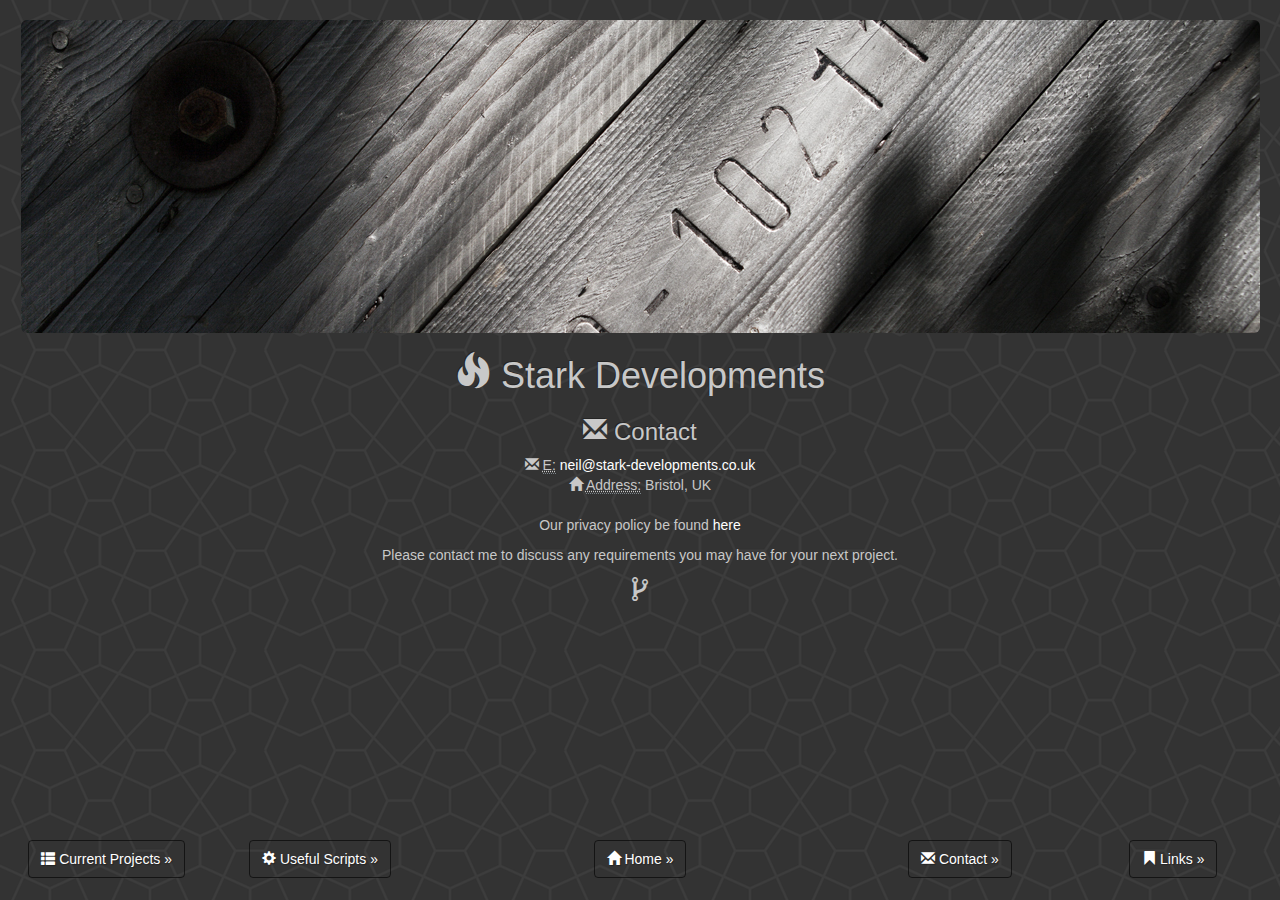
==== contact.html @ d3449262 "Add files via upload" ====
<!DOCTYPE html>
<html lang="en">
<head>
    <meta charset="utf-8">
    <meta http-equiv="X-UA-Compatible" content="IE=edge">
    <meta name="viewport" content="width=device-width, initial-scale=1">
	<link rel="canonical" href="http://www.stark-developments.co.uk/contact.html" />

    <title>Stark Developments - Coder For Hire - Contact</title>

    <meta name="description" content="Coder For Hire - C# MVC.">
    <meta name="author" content="neil@stark-developments.co.uk">
    <meta name="keywords" content="c#, aws, linux, ubuntu, jquery, bootstrap, developer hire, coder hire, bristol developer, bristol coder, web design">
    <meta name="robots" content="index,follow">

	<link rel="stylesheet" href="//maxcdn.bootstrapcdn.com/bootstrap/3.3.6/css/bootstrap.min.css">
    <link href="css/slate-bootstrap.min.css" rel="stylesheet">
	<link rel="stylesheet" href="//maxcdn.bootstrapcdn.com/font-awesome/4.5.0/css/font-awesome.min.css">

    <link href="css/sticky-footer.css" rel="stylesheet">
    <link href="css/style.css" rel="stylesheet">
	<link rel="shortcut icon" href="favicon.ico" type="image/vnd.microsoft.icon" />
	<meta name="theme-color" content="#000000">
</head>
<body>
    <div class="container-fluid">
        <div class="row">
            <div class="col-md-12">
                <br />
                <img src="images/header.png" class="img-rounded img-responsive center-block" alt="Header Logo" height="313" width="1239">
            </div>
        </div>
        <div class="row text-center">
            <div class="col-md-2">
            </div>

            <div class="col-md-8">
                <h1><span class="glyphicon glyphicon-fire" aria-hidden="true"></span>&nbsp;Stark Developments</h1>
                <h3><span class="glyphicon glyphicon-envelope" aria-hidden="true"></span>&nbsp;Contact</h3>

                <address>
                    <span class="glyphicon glyphicon-envelope"></span>
                    <abbr title="Email">E:</abbr>
                    <a href='&#109;ai&#108;to&#58;neil%&#52;&#48;st&#97;r%6&#66;%2&#68;&#100;evelo%70m&#101;%6E&#116;s&#46;&#99;%6F&#46;uk'>nei&#108;&#64;&#115;t&#97;rk-dev&#101;l&#111;pment&#115;&#46;co&#46;&#117;k</a>
                    <br />
                    <span class="glyphicon glyphicon-home"></span>
                    <abbr title="Address">Address:</abbr>
                    Bristol, UK
                </address>
				
				<p>Our privacy policy be found <a href="http://www.stark-developments.co.uk/privacy-policy.html">here</a></p>

                <p>Please contact me to discuss any requirements you may have for your next project.</p>
                <p>
                    <span class="fa fa-2x fa-code-fork"></span>
                </p>
            </div>

            <div class="col-md-2">
            </div>
        </div>
    </div>

    <footer class="footer">
        <div class="container-fluid">
            <div class="row text-center">
                <div class="col-md-2">
                    <p>
                        <a class="btn" href="projects.html"><span class="glyphicon glyphicon-th-list" aria-hidden="true"></span>&nbsp;Current Projects »</a>
                    </p>
                </div>
                <div class="col-md-2">
                    <p>
                        <a class="btn" href="scripts.html"><span class="glyphicon glyphicon-cog" aria-hidden="true"></span>&nbsp;Useful Scripts »</a>
                    </p>
                </div>

                <div class="col-md-4">
                    <p>
                        <a class="btn" href="index.html"><span class="glyphicon glyphicon-home" aria-hidden="true"></span>&nbsp;Home »</a>
                    </p>
                </div>

                <div class="col-md-2">
                    <p>
                        <a class="btn" href="contact.html"><span class="glyphicon glyphicon-envelope" aria-hidden="true"></span>&nbsp;Contact »</a>
                    </p>
                </div>
                <div class="col-md-2">
                    <p>
                        <a class="btn" href="links.html"><span class="glyphicon glyphicon-bookmark" aria-hidden="true"></span>&nbsp;Links »</a>
                    </p>
                </div>
                <br />
                <br />
                <script async src="//pagead2.googlesyndication.com/pagead/js/adsbygoogle.js"></script>
                <!-- Stark-Responsive -->
                <ins class="adsbygoogle"
                    style="display: block"
                    data-ad-client="ca-pub-8987745672305340"
                    data-ad-slot="8538669310"
                    data-ad-format="auto"></ins>
                <script>
                    (adsbygoogle = window.adsbygoogle || []).push({});
                </script>
            </div>
        </div>
    </footer>

	<script type="text/javascript" src="//cdnjs.cloudflare.com/ajax/libs/jquery/2.2.0/jquery.min.js"></script>		
	<script type="text/javascript" src="//maxcdn.bootstrapcdn.com/bootstrap/3.3.4/js/bootstrap.min.js"></script>
    <script type="text/javascript" src="js/GoogleAnalytics.js"></script>
</body>
</html>
---- css/sticky-footer.css ----
html{position:relative;min-height:100%;}
body{margin-bottom:60px;}
.footer{position:absolute;bottom:0;width:100%;height:60px;}
---- css/style.css ----
body{background:url("/images/congruent_outline.png") repeat 0 0;}
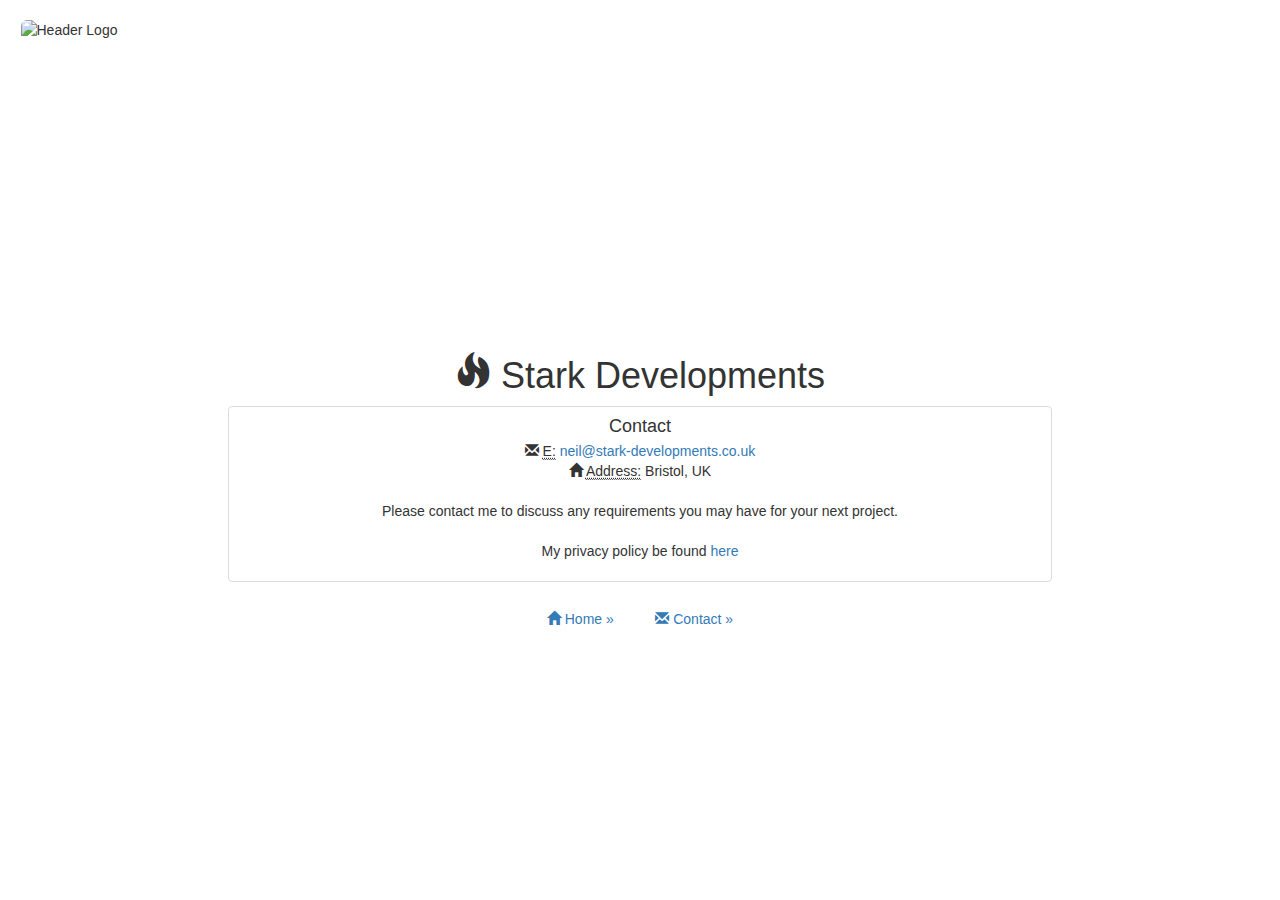
==== commit ab3b8f00: "Refresh from site." ====
--- a/contact.html
+++ b/contact.html
@@ -4,30 +4,31 @@
     <meta charset="utf-8">
     <meta http-equiv="X-UA-Compatible" content="IE=edge">
     <meta name="viewport" content="width=device-width, initial-scale=1">
-	<link rel="canonical" href="http://www.stark-developments.co.uk/contact.html" />
+	<link rel="canonical" href="https://www.stark-developments.co.uk" />
 
-    <title>Stark Developments - Coder For Hire - Contact</title>
+    <title>Stark Developments - Contact</title>
 
     <meta name="description" content="Coder For Hire - C# MVC.">
-    <meta name="author" content="neil@stark-developments.co.uk">
+    <meta name="author" content="Neil Cumming">
     <meta name="keywords" content="c#, aws, linux, ubuntu, jquery, bootstrap, developer hire, coder hire, bristol developer, bristol coder, web design">
     <meta name="robots" content="index,follow">
-
-	<link rel="stylesheet" href="//maxcdn.bootstrapcdn.com/bootstrap/3.3.6/css/bootstrap.min.css">
-    <link href="css/slate-bootstrap.min.css" rel="stylesheet">
-	<link rel="stylesheet" href="//maxcdn.bootstrapcdn.com/font-awesome/4.5.0/css/font-awesome.min.css">
-
-    <link href="css/sticky-footer.css" rel="stylesheet">
-    <link href="css/style.css" rel="stylesheet">
-	<link rel="shortcut icon" href="favicon.ico" type="image/vnd.microsoft.icon" />
+    
+	<link rel="stylesheet" href="https://maxcdn.bootstrapcdn.com/bootstrap/3.3.7/css/bootstrap.min.css" integrity="sha384-BVYiiSIFeK1dGmJRAkycuHAHRg32OmUcww7on3RYdg4Va+PmSTsz/K68vbdEjh4u" crossorigin="anonymous">   
+    <link rel="stylesheet" href="https://maxcdn.bootstrapcdn.com/font-awesome/4.6.3/css/font-awesome.min.css" integrity="sha384-T8Gy5hrqNKT+hzMclPo118YTQO6cYprQmhrYwIiQ/3axmI1hQomh7Ud2hPOy8SP1" crossorigin="anonymous">
+	
+	<link rel="stylesheet" href="https://www.stark-developments.co.uk/css/slate-bootstrap.min.css">
+    <link rel="stylesheet" href="https://www.stark-developments.co.uk/css/style.css">
+	
+	<link rel="shortcut icon" href="https://www.stark-developments.co.uk/favicon.ico" type="image/vnd.microsoft.icon" />
 	<meta name="theme-color" content="#000000">
 </head>
+
 <body>
     <div class="container-fluid">
         <div class="row">
             <div class="col-md-12">
                 <br />
-                <img src="images/header.png" class="img-rounded img-responsive center-block" alt="Header Logo" height="313" width="1239">
+                <img src="https://www.stark-developments.co.uk/images/header.png" class="img-rounded img-responsive center-block" alt="Header Logo" height="313" width="1239">
             </div>
         </div>
         <div class="row text-center">
@@ -36,64 +37,48 @@
 
             <div class="col-md-8">
                 <h1><span class="glyphicon glyphicon-fire" aria-hidden="true"></span>&nbsp;Stark Developments</h1>
-                <h3><span class="glyphicon glyphicon-envelope" aria-hidden="true"></span>&nbsp;Contact</h3>
+								
+				<div class="list-group">
+					<div class="list-group-item">
+						<h4 class="list-group-item-heading">Contact</h4>
+						<p class="list-group-item-text">
+						<address>
+						<span class="glyphicon glyphicon-envelope"></span>
+						<abbr title="Email">E:</abbr>
+						<a href='&#109;ai&#108;to&#58;neil%&#52;&#48;st&#97;r%6&#66;%2&#68;&#100;evelo%70m&#101;%6E&#116;s&#46;&#99;%6F&#46;uk'>nei&#108;&#64;&#115;t&#97;rk-dev&#101;l&#111;pment&#115;&#46;co&#46;&#117;k</a>
+						<br />
+						<span class="glyphicon glyphicon-home"></span>
+						<abbr title="Address">Address:</abbr>
+						Bristol, UK
+						</address>						
 
-                <address>
-                    <span class="glyphicon glyphicon-envelope"></span>
-                    <abbr title="Email">E:</abbr>
-                    <a href='&#109;ai&#108;to&#58;neil%&#52;&#48;st&#97;r%6&#66;%2&#68;&#100;evelo%70m&#101;%6E&#116;s&#46;&#99;%6F&#46;uk'>nei&#108;&#64;&#115;t&#97;rk-dev&#101;l&#111;pment&#115;&#46;co&#46;&#117;k</a>
-                    <br />
-                    <span class="glyphicon glyphicon-home"></span>
-                    <abbr title="Address">Address:</abbr>
-                    Bristol, UK
-                </address>
-				
-				<p>Our privacy policy be found <a href="http://www.stark-developments.co.uk/privacy-policy.html">here</a></p>
+						Please contact me to discuss any requirements you may have for your next project.<br /><br />
 
-                <p>Please contact me to discuss any requirements you may have for your next project.</p>
-                <p>
-                    <span class="fa fa-2x fa-code-fork"></span>
-                </p>
+						My privacy policy be found <a href="https://www.stark-developments.co.uk/privacy-policy.html">here</a>
+						</p>
+					</div>
+				</div>			               
             </div>
-
+			
             <div class="col-md-2">
-            </div>
+            </div>			
         </div>
-    </div>
+	</div>
 
     <footer class="footer">
         <div class="container-fluid">
             <div class="row text-center">
-                <div class="col-md-2">
+                <div class="col-md-12">
                     <p>
-                        <a class="btn" href="projects.html"><span class="glyphicon glyphicon-th-list" aria-hidden="true"></span>&nbsp;Current Projects »</a>
-                    </p>
-                </div>
-                <div class="col-md-2">
-                    <p>
-                        <a class="btn" href="scripts.html"><span class="glyphicon glyphicon-cog" aria-hidden="true"></span>&nbsp;Useful Scripts »</a>
-                    </p>
+                        <a class="btn" href="https://www.stark-developments.co.uk/index.html"><span class="glyphicon glyphicon-home" aria-hidden="true"></span>&nbsp;Home »</a>&nbsp;&nbsp;&nbsp;
+						<a class="btn" href="https://www.stark-developments.co.uk/contact.html"><span class="glyphicon glyphicon-envelope" aria-hidden="true"></span>&nbsp;Contact »</a>
+                    </p>					
                 </div>
 
-                <div class="col-md-4">
-                    <p>
-                        <a class="btn" href="index.html"><span class="glyphicon glyphicon-home" aria-hidden="true"></span>&nbsp;Home »</a>
-                    </p>
-                </div>
-
-                <div class="col-md-2">
-                    <p>
-                        <a class="btn" href="contact.html"><span class="glyphicon glyphicon-envelope" aria-hidden="true"></span>&nbsp;Contact »</a>
-                    </p>
-                </div>
-                <div class="col-md-2">
-                    <p>
-                        <a class="btn" href="links.html"><span class="glyphicon glyphicon-bookmark" aria-hidden="true"></span>&nbsp;Links »</a>
-                    </p>
-                </div>
-                <br />
-                <br />
-                <script async src="//pagead2.googlesyndication.com/pagead/js/adsbygoogle.js"></script>
+				<br />
+				<br />
+				
+                <script async src="https://pagead2.googlesyndication.com/pagead/js/adsbygoogle.js"></script>
                 <!-- Stark-Responsive -->
                 <ins class="adsbygoogle"
                     style="display: block"
@@ -107,8 +92,16 @@
         </div>
     </footer>
 
-	<script type="text/javascript" src="//cdnjs.cloudflare.com/ajax/libs/jquery/2.2.0/jquery.min.js"></script>		
-	<script type="text/javascript" src="//maxcdn.bootstrapcdn.com/bootstrap/3.3.4/js/bootstrap.min.js"></script>
-    <script type="text/javascript" src="js/GoogleAnalytics.js"></script>
+	<!-- Begin Cookie Consent plugin by Silktide - http://silktide.com/cookieconsent -->
+	<script type="text/javascript">
+		window.cookieconsent_options = {"message":"We use cookies to personalise content and ads, to provide social media features and to analyse our traffic. We also share information about your use of our site with our social media, advertising and analytics partners","dismiss":"Got it!","learnMore":"Privacy Policy","link":"http://www.stark-developments.co.uk/privacy-policy.html","theme":"dark-floating"};
+	</script>
+
+	<script src="https://cdnjs.cloudflare.com/ajax/libs/cookieconsent2/1.0.9/cookieconsent.min.js" integrity="sha384-3qd135SvFTXOR68oWwkYenYIg9VfRgnWF/6pUJWLkgPzasK8TnvMpFtSjdC21Jyn" crossorigin="anonymous"></script>
+	<!-- End Cookie Consent plugin -->	
+	
+	<script src="https://code.jquery.com/jquery-2.2.4.min.js" integrity="sha384-rY/jv8mMhqDabXSo+UCggqKtdmBfd3qC2/KvyTDNQ6PcUJXaxK1tMepoQda4g5vB" crossorigin="anonymous"></script>
+	<script src="https://maxcdn.bootstrapcdn.com/bootstrap/3.3.7/js/bootstrap.min.js" integrity="sha384-Tc5IQib027qvyjSMfHjOMaLkfuWVxZxUPnCJA7l2mCWNIpG9mGCD8wGNIcPD7Txa" crossorigin="anonymous"></script>
+    <script src="https://www.stark-developments.co.uk/js/GoogleAnalytics.js"></script>
 </body>
 </html>
